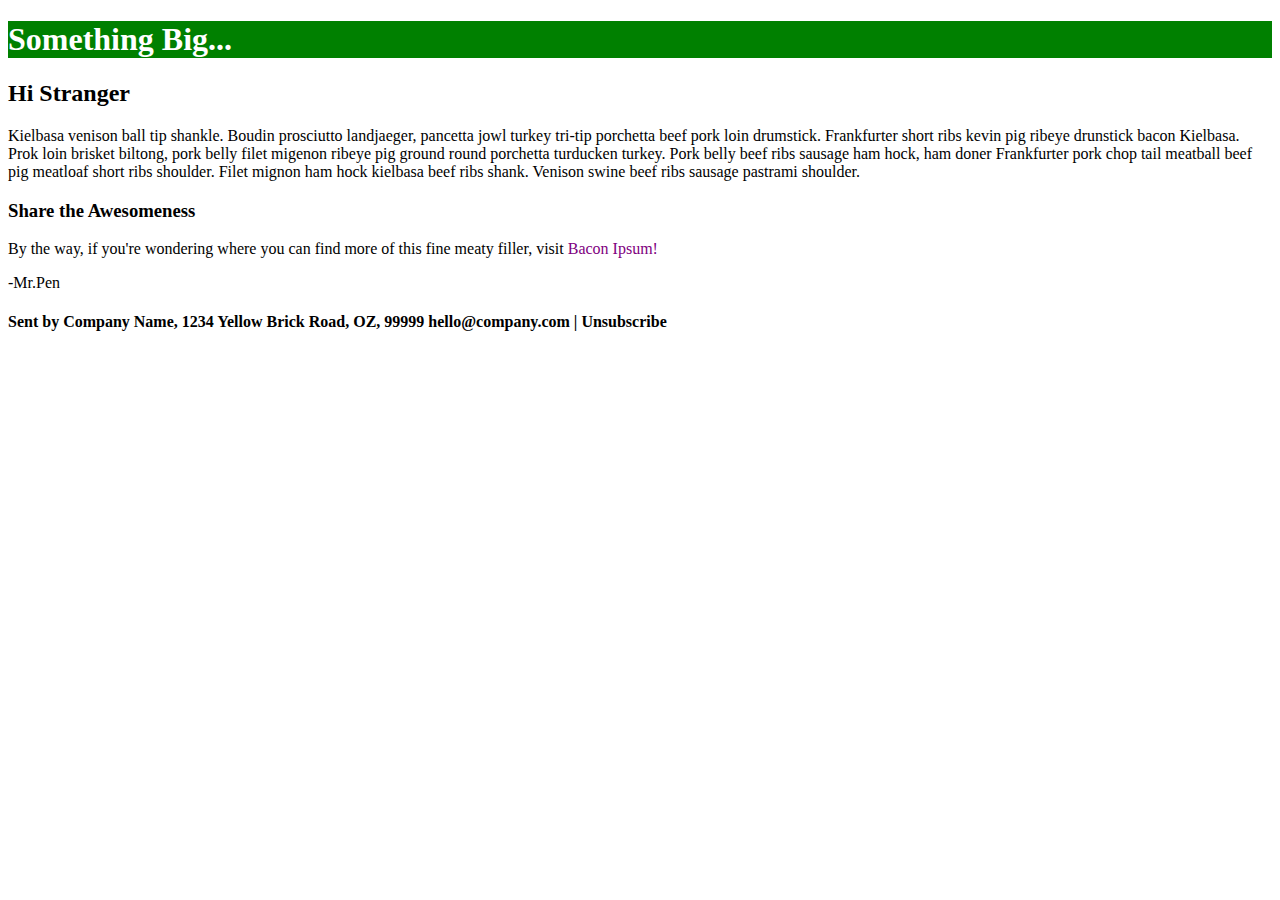
==== Week 2/Task1.html @ 97e16b9b "Task1.html" ====
<!DOCTYPE html>
<html lang="en">
<head>
    <meta charset="UTF-8">
    <meta name="viewport" content="width=device-width, initial-scale=1.0">
    <title>Document</title>
    <link rel="stylesheet" type="text/css" href="Task1.css">


</head>
<body>
    <div class="header">
        <h1>Something Big...</h1>
    </div>
        
    <h2>Hi Stranger</h2>
    <P>Kielbasa venison ball tip shankle. Boudin prosciutto landjaeger,
        pancetta jowl turkey tri-tip porchetta beef pork loin drumstick.
        Frankfurter short ribs kevin pig ribeye drunstick bacon Kielbasa. Prok
        loin brisket biltong, pork belly filet migenon ribeye pig ground round
        porchetta turducken turkey. Pork belly beef ribs sausage ham hock,
        ham doner Frankfurter pork chop tail meatball beef pig meatloaf short
        ribs shoulder. Filet mignon ham hock kielbasa beef ribs shank.
        Venison swine beef ribs sausage pastrami shoulder.
    </P>
    <h3>Share the Awesomeness</h3>
    <p>By the way, if you're wondering where you can find more of this fine
        meaty filler, visit <font color="purple">Bacon Ipsum!</font>
    </p>-Mr.Pen

    <h4> Sent by Company Name, 1234 Yellow Brick Road, OZ, 99999
            hello@company.com | Unsubscribe </h4>
</body>
</html>
---- Week 2/Task1.css ----
.header{

    background-color: green;
}

.header h1 {
color: white;

}

.h4{

    background-color: grey;
}

.header h4 {
color: white;

}
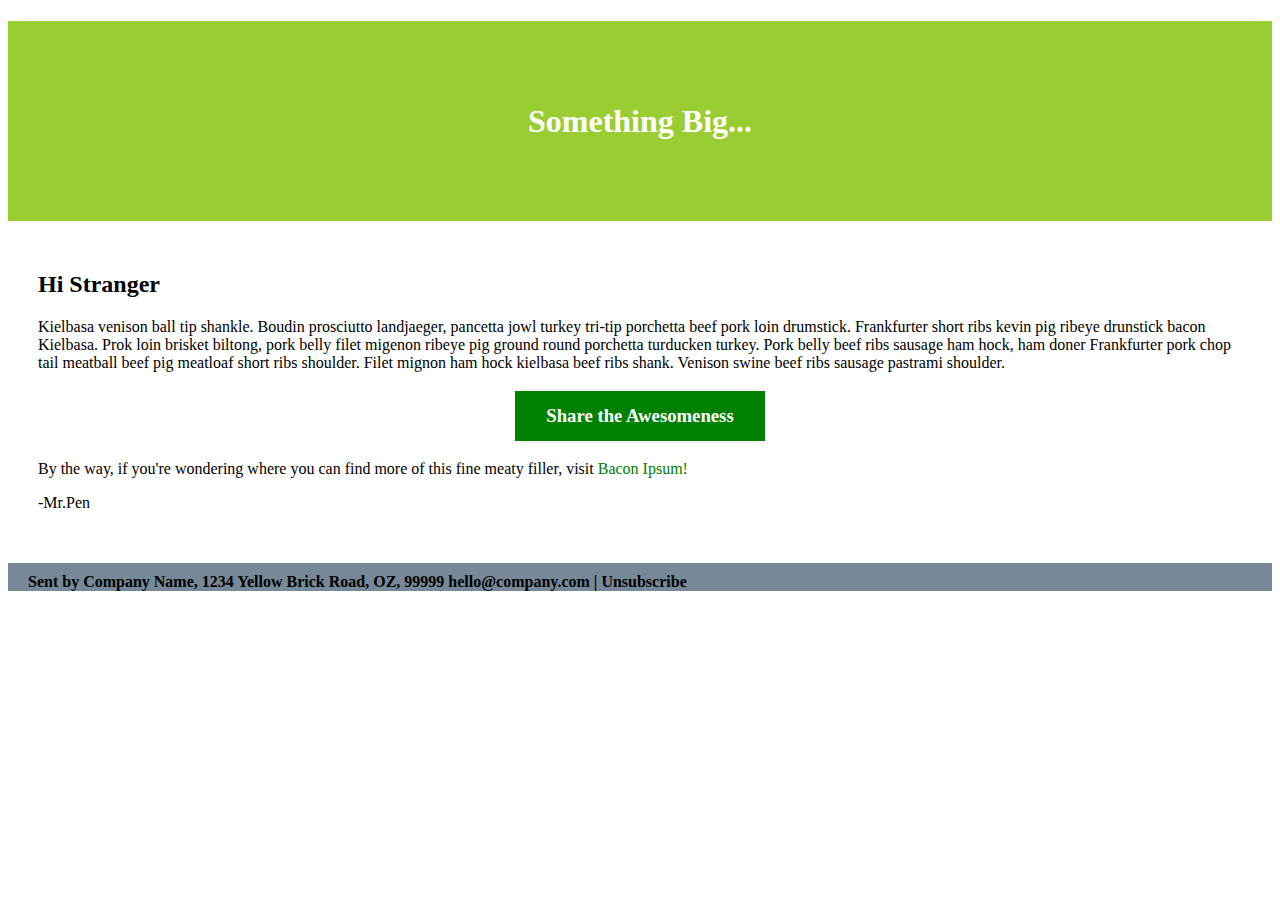
==== commit 21d7d19a: "Task1.css" ====
--- a/Week 2/Task1.html
+++ b/Week 2/Task1.html
@@ -1,5 +1,6 @@
 <!DOCTYPE html>
 <html lang="en">
+
 <head>
     <meta charset="UTF-8">
     <meta name="viewport" content="width=device-width, initial-scale=1.0">
@@ -8,27 +9,31 @@
 
 
 </head>
+
 <body>
     <div class="header">
         <h1>Something Big...</h1>
     </div>
-        
-    <h2>Hi Stranger</h2>
-    <P>Kielbasa venison ball tip shankle. Boudin prosciutto landjaeger,
-        pancetta jowl turkey tri-tip porchetta beef pork loin drumstick.
-        Frankfurter short ribs kevin pig ribeye drunstick bacon Kielbasa. Prok
-        loin brisket biltong, pork belly filet migenon ribeye pig ground round
-        porchetta turducken turkey. Pork belly beef ribs sausage ham hock,
-        ham doner Frankfurter pork chop tail meatball beef pig meatloaf short
-        ribs shoulder. Filet mignon ham hock kielbasa beef ribs shank.
-        Venison swine beef ribs sausage pastrami shoulder.
-    </P>
-    <h3>Share the Awesomeness</h3>
-    <p>By the way, if you're wondering where you can find more of this fine
-        meaty filler, visit <font color="purple">Bacon Ipsum!</font>
-    </p>-Mr.Pen
+    <div class="body">
+        <h2>Hi Stranger</h2>
+        <P>Kielbasa venison ball tip shankle. Boudin prosciutto landjaeger,
+            pancetta jowl turkey tri-tip porchetta beef pork loin drumstick.
+            Frankfurter short ribs kevin pig ribeye drunstick bacon Kielbasa. Prok
+            loin brisket biltong, pork belly filet migenon ribeye pig ground round
+            porchetta turducken turkey. Pork belly beef ribs sausage ham hock,
+            ham doner Frankfurter pork chop tail meatball beef pig meatloaf short
+            ribs shoulder. Filet mignon ham hock kielbasa beef ribs shank.
+            Venison swine beef ribs sausage pastrami shoulder.
+        </P>
+        <center><h3>Share the Awesomeness</h3></center>
+        <p>By the way, if you're wondering where you can find more of this fine
+            meaty filler, visit <font color="green">Bacon Ipsum!</font>
+        </p>-Mr.Pen
+    </div>
+<div><h4> Sent by Company Name, 1234 Yellow Brick Road, OZ, 99999
+    hello@company.com | Unsubscribe</h4></div>
+    
 
-    <h4> Sent by Company Name, 1234 Yellow Brick Road, OZ, 99999
-            hello@company.com | Unsubscribe </h4>
 </body>
+
 </html>--- a/Week 2/Task1.css
+++ b/Week 2/Task1.css
@@ -1,20 +1,45 @@
 .header{
 
     background-color: green;
+    height: 200px;
+    text-align: center;
+    line-height: 200px;
 }
 
-.header h1 {
-color: white;
+.body {
+padding: 30px;
+
+}
+body h1 {
+    color: white;
+    background-color: yellowgreen;
 
 }
 
-.h4{
-
-    background-color: grey;
-}
-
-.header h4 {
-color: white;
+body h2 {
+   font-weight: bold;
 
 }
 
+body h3 {
+    background-color: green;
+    color: white;
+    height: 50px;
+    text-align: center;
+    line-height: 50px;
+    width: 250px;
+    
+} 
+
+body h4{
+    background-color: lightslategray;
+    padding-top: 10px;
+    padding-left: 20px;
+
+}
+
+.div {
+    border: ;
+
+
+}
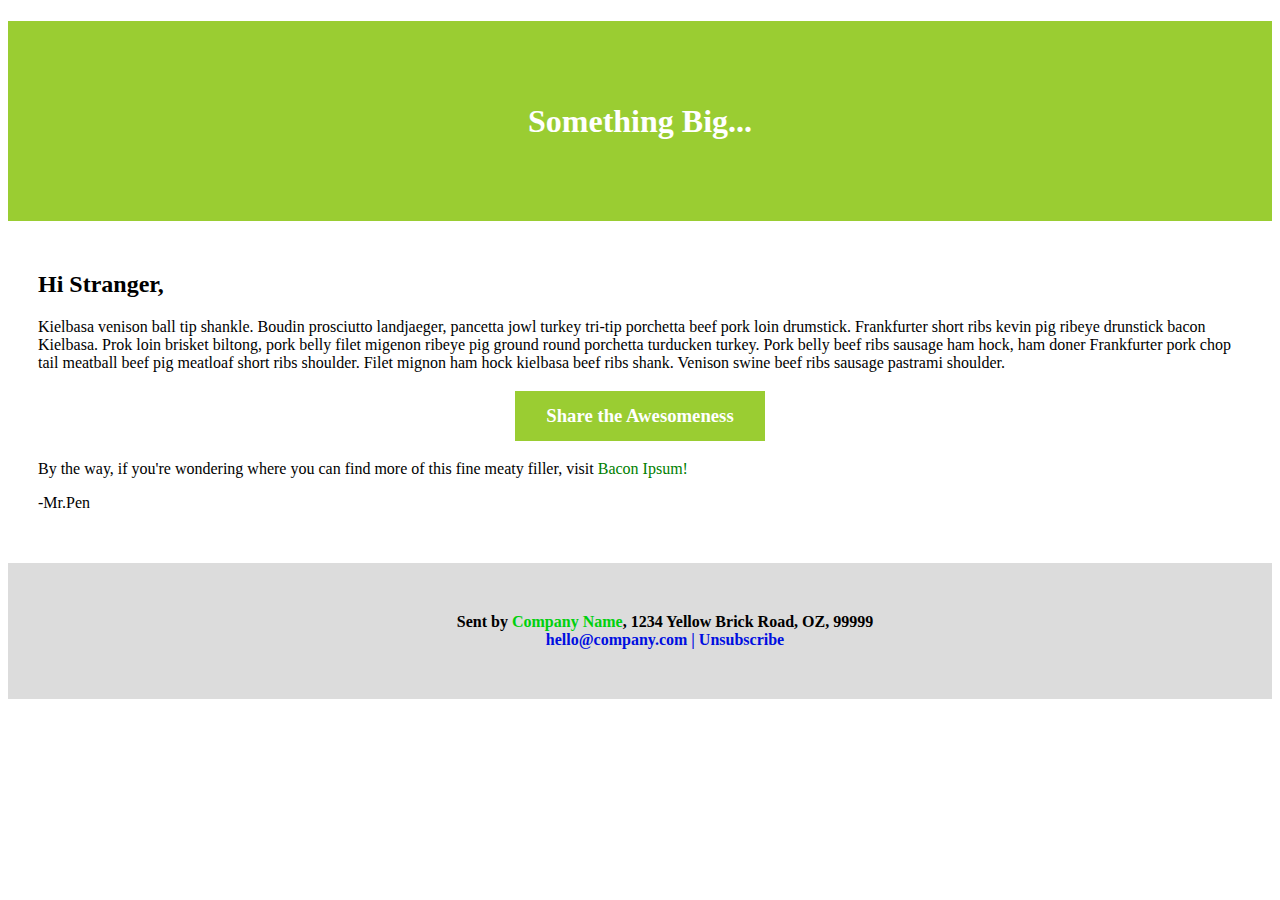
==== commit 103a4072: "I've added my name" ====
--- a/Week 2/Task1.html
+++ b/Week 2/Task1.html
@@ -15,7 +15,7 @@
         <h1>Something Big...</h1>
     </div>
     <div class="body">
-        <h2>Hi Stranger</h2>
+        <h2>Hi Stranger,</h2>
         <P>Kielbasa venison ball tip shankle. Boudin prosciutto landjaeger,
             pancetta jowl turkey tri-tip porchetta beef pork loin drumstick.
             Frankfurter short ribs kevin pig ribeye drunstick bacon Kielbasa. Prok
@@ -30,8 +30,10 @@
             meaty filler, visit <font color="green">Bacon Ipsum!</font>
         </p>-Mr.Pen
     </div>
-<div><h4> Sent by Company Name, 1234 Yellow Brick Road, OZ, 99999
-    hello@company.com | Unsubscribe</h4></div>
+<div><h4><center>Sent by <font color=".landjaeger">Company Name</font>, 1234 Yellow Brick Road, OZ, 99999
+     
+    
+    <center><font color=".green">hello@company.com | Unsubscribe</center></h4></div>
     
 
 </body>
--- a/Week 2/Task1.css
+++ b/Week 2/Task1.css
@@ -22,7 +22,7 @@
 }
 
 body h3 {
-    background-color: green;
+    background-color: yellowgreen;
     color: white;
     height: 50px;
     text-align: center;
@@ -32,14 +32,16 @@
 } 
 
 body h4{
-    background-color: lightslategray;
-    padding-top: 10px;
-    padding-left: 20px;
+    background-color: gainsboro;
+    padding-top: 50px;
+    padding-left: 50px;
+    padding-bottom: 50px;
+    
+
 
 }
 
 .div {
-    border: ;
 
 
 }
